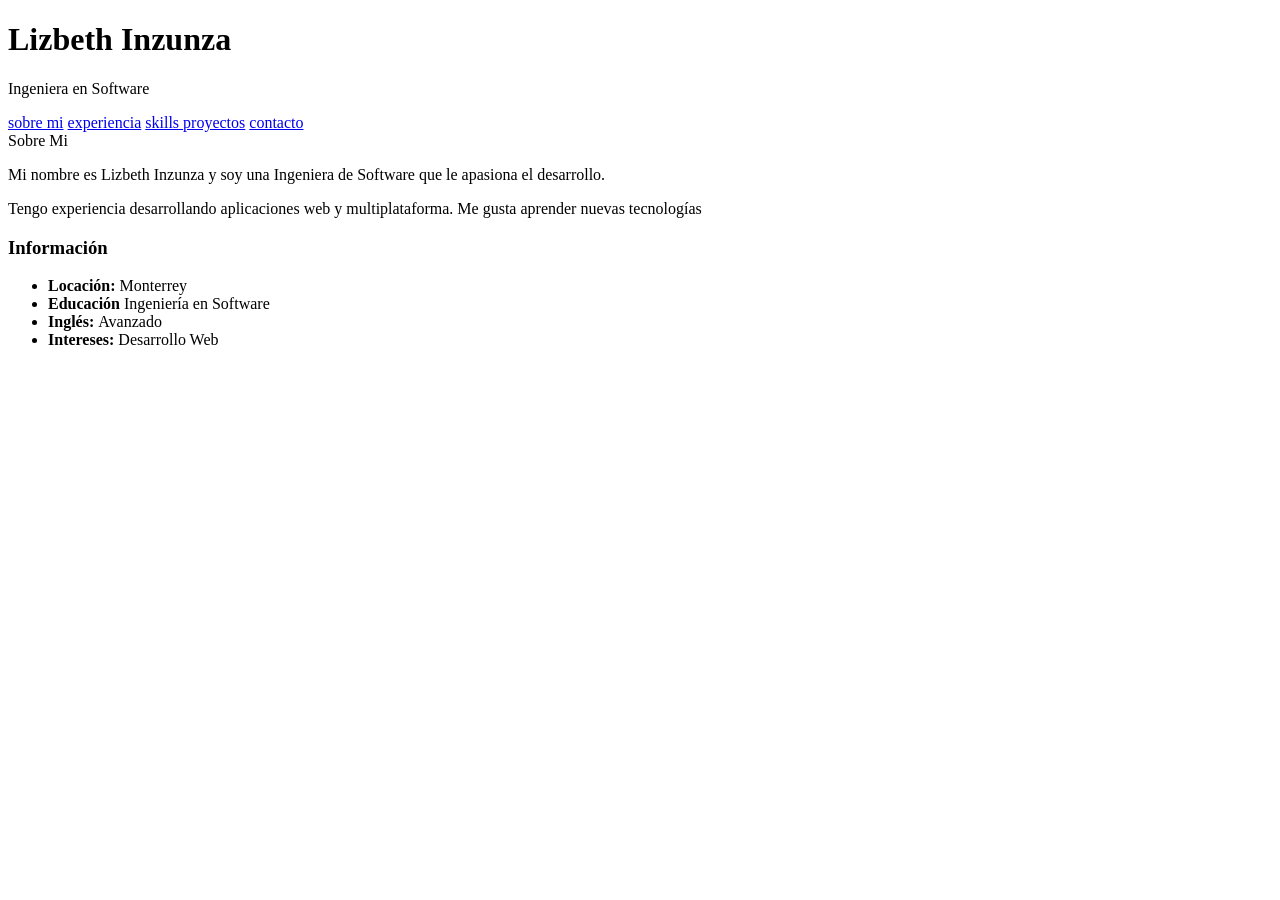
==== index.html @ e0406fb2 "Add initial HTML structure for personal website" ====
<!DOCTYPE html>
<html lang="en">
  <head>
    <meta charset="UTF-8">
    <link rel="stylesheet" href="./style.css">
    <meta name="viewport" content="width=device-width, initial-scale=1.0">
    <title>Lizbeth Inzunza - Ingeniera en Software </title>
  </head>
  <body>
    <header>
      <h1>Lizbeth Inzunza</h1>
      <p>Ingeniera en Software</p>

      <nav>
        <a href="#sobre">sobre mi</a>
        <a href="#experiencia">experiencia</a>
        <a href="#skills">skills </a>
        <a href="#proyectos">proyectos</a>
        <a href="#contacto">contacto</a>
      </nav>
    </header>

    <main>
      <section id="sobre"
        <h2>Sobre Mi</h2>
        <p>Mi nombre es Lizbeth Inzunza y soy una Ingeniera de Software que le apasiona el desarrollo. </p>

        <p>Tengo experiencia desarrollando aplicaciones web y multiplataforma. Me gusta aprender nuevas tecnologías</p>

        <aside>
          <h3> Información</h3>
          <ul>
            <li><strong>Locación:
            </strong>Monterrey</li>
            <li><strong>Educación
            </strong>Ingeniería en Software</li>
            <li><strong>Inglés:
            </strong>Avanzado</li>
            <li><strong>Intereses:
            </strong>Desarrollo Web</li>
          </ul>
        </aside>
      </section>
    </main>

    <script src="./script.js"></script>
  </body>
</html>
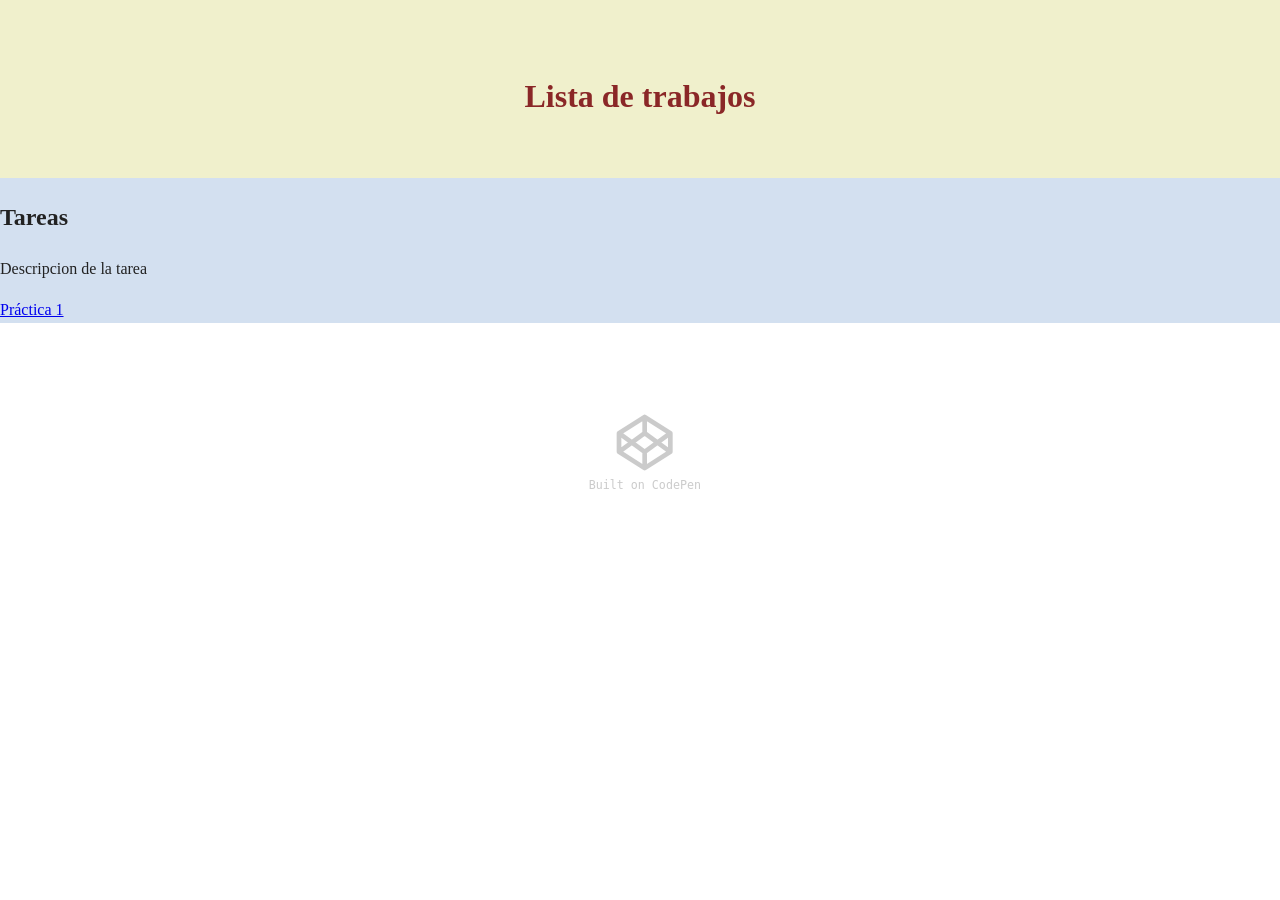
==== commit a26a3166: "Cards de Nike" ====
--- a/index.html
+++ b/index.html
@@ -4,44 +4,16 @@
     <meta charset="UTF-8">
     <link rel="stylesheet" href="./style.css">
     <meta name="viewport" content="width=device-width, initial-scale=1.0">
-    <title>Lizbeth Inzunza - Ingeniera en Software </title>
+    <title>Lista de Trabajos </title>
   </head>
   <body>
-    <header>
-      <h1>Lizbeth Inzunza</h1>
-      <p>Ingeniera en Software</p>
+      <header>
+        <h1>Lista de trabajos</h1>
+      </header>
 
-      <nav>
-        <a href="#sobre">sobre mi</a>
-        <a href="#experiencia">experiencia</a>
-        <a href="#skills">skills </a>
-        <a href="#proyectos">proyectos</a>
-        <a href="#contacto">contacto</a>
-      </nav>
-    </header>
-
-    <main>
-      <section id="sobre"
-        <h2>Sobre Mi</h2>
-        <p>Mi nombre es Lizbeth Inzunza y soy una Ingeniera de Software que le apasiona el desarrollo. </p>
-
-        <p>Tengo experiencia desarrollando aplicaciones web y multiplataforma. Me gusta aprender nuevas tecnologías</p>
-
-        <aside>
-          <h3> Información</h3>
-          <ul>
-            <li><strong>Locación:
-            </strong>Monterrey</li>
-            <li><strong>Educación
-            </strong>Ingeniería en Software</li>
-            <li><strong>Inglés:
-            </strong>Avanzado</li>
-            <li><strong>Intereses:
-            </strong>Desarrollo Web</li>
-          </ul>
-        </aside>
-      </section>
-    </main>
+      <h2>Tareas</h2>
+      <p>Descripcion de la tarea</p>
+      <a href="./practica1.html">Práctica 1</a>
 
     <script src="./script.js"></script>
   </body>
--- a/style.css
+++ b/style.css
@@ -0,0 +1,42 @@
+html {
+  height: 100%;
+  background: 50% 50% no-repeat
+    url('data:image/svg+xml,<svg viewBox="-20 -5 60 40" width="140" xmlns="http://www.w3.org/2000/svg" opacity="0.2"><path d="M1 8l11-7 11 7v8l-11 7-11-7zm0 0l11 8 11-8m0 8L12 8 1 16M12 1v7m0 8v7" fill="none" stroke="currentColor" stroke-linejoin="round" stroke-width="2"/><text x="-12" y="32" font-size="5" font-family="monospace" fill="currentColor">Built on CodePen</text></svg>');
+}
+
+body {
+  margin:0;
+  font-family: Georgia;
+  line-height: 1.6;
+  background-color: #D3E0F0;
+  color: #222;
+}
+
+header {
+  text-align: center;
+  padding: 50px 20px;
+  background-color: #F0F0CC;
+  color: #8A2727;  
+}
+
+header h1 {
+  margin-bottom: 5px;
+  header p {
+    margint-top: 0;
+    color: #ccc;
+  }
+}
+
+nav {
+    margin-top: 25px;
+}
+
+nav a {
+    color: #C95D5D;
+    text-decoration: none;
+    margin: 0 10px;
+}
+
+nav a:hover {
+    text-decoration: underline;
+}
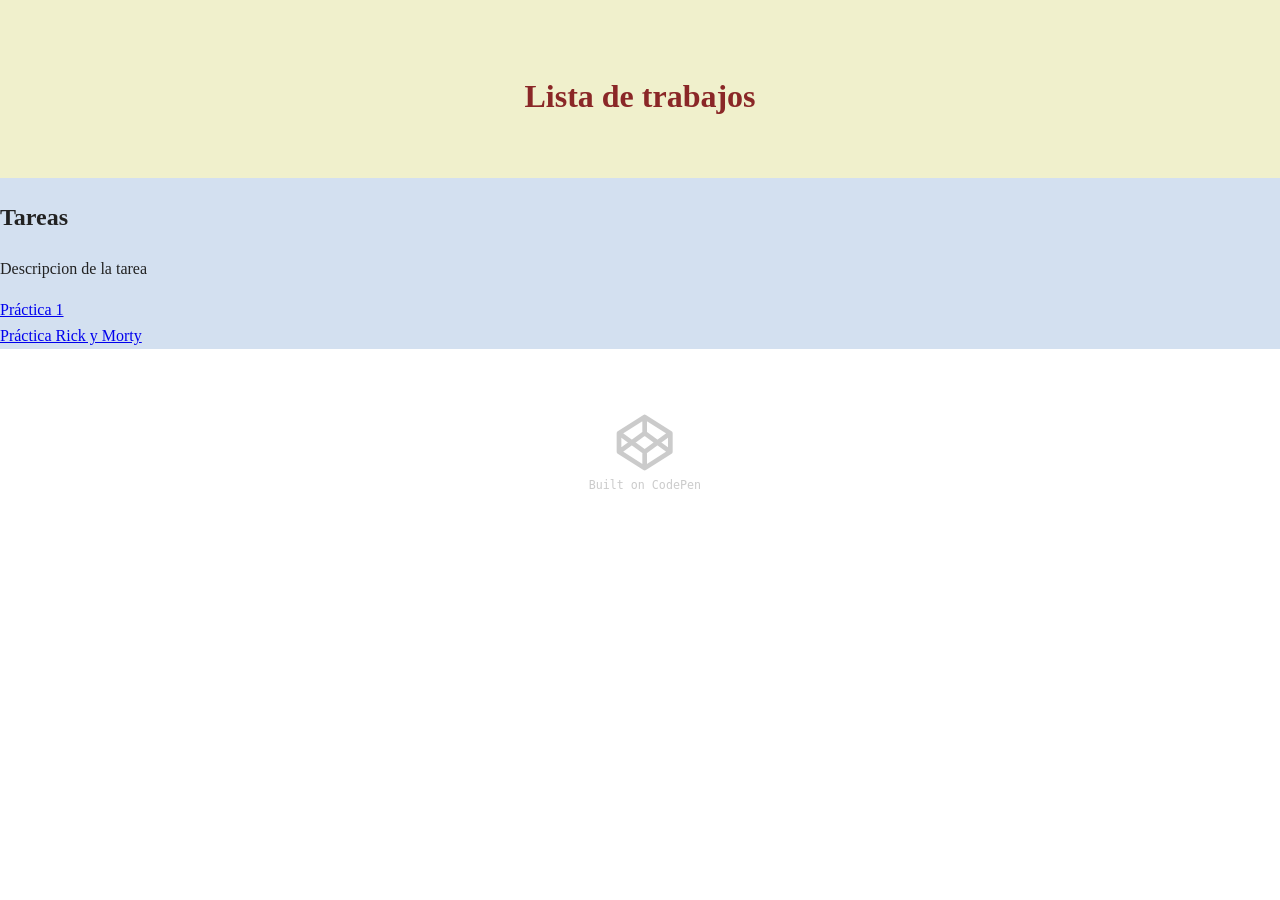
==== commit 04bc2561: "Rick y Morty" ====
--- a/index.html
+++ b/index.html
@@ -14,6 +14,8 @@
       <h2>Tareas</h2>
       <p>Descripcion de la tarea</p>
       <a href="./practica1.html">Práctica 1</a>
+      <br>
+      <a href="./practica_rick_morty/index.html">Práctica Rick y Morty</a>
 
     <script src="./script.js"></script>
   </body>
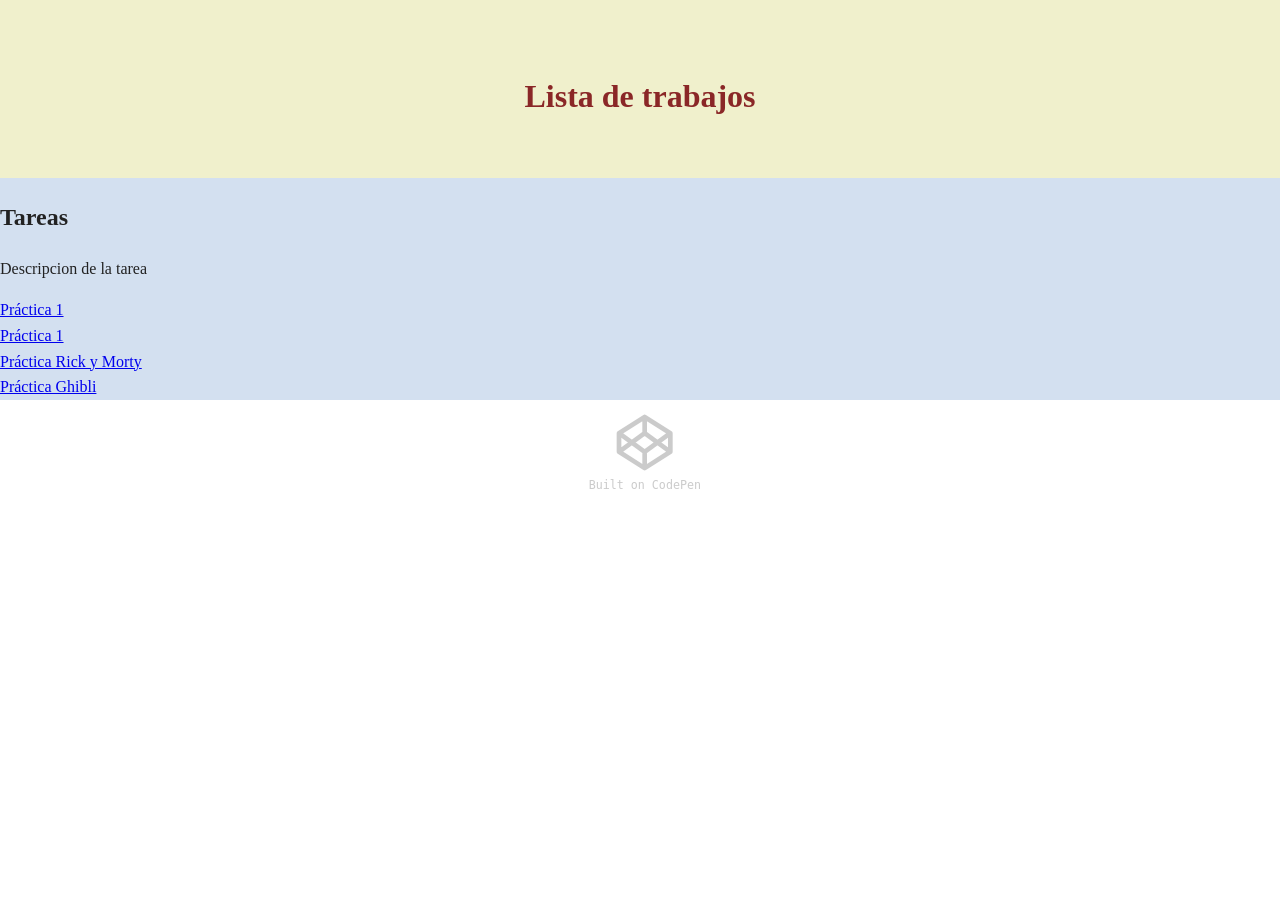
==== commit aae80951: "refactor: reestructuración de carpetas" ====
--- a/index.html
+++ b/index.html
@@ -13,9 +13,13 @@
 
       <h2>Tareas</h2>
       <p>Descripcion de la tarea</p>
-      <a href="./practica1.html">Práctica 1</a>
+      <a href="cv/index.html">Práctica 1</a>
+      <br>
+      <a href="practica1/practica1.html">Práctica 1</a>
       <br>
       <a href="./practica_rick_morty/index.html">Práctica Rick y Morty</a>
+      <br>
+      <a href="practica_ghibli/index.html">Práctica Ghibli</a>
 
     <script src="./script.js"></script>
   </body>
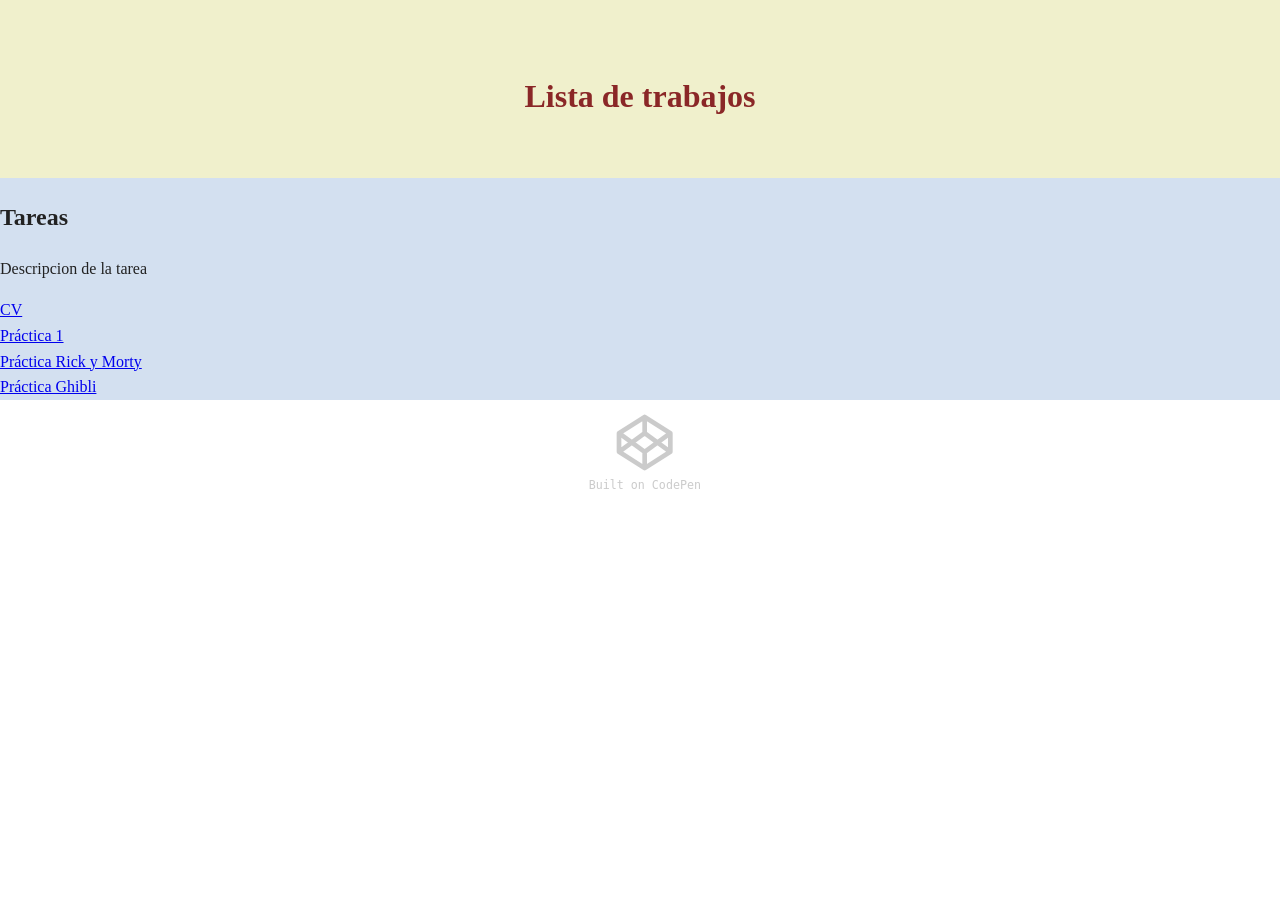
==== commit 36dc6544: "fix: modificacipon en rutas de index" ====
--- a/index.html
+++ b/index.html
@@ -13,7 +13,7 @@
 
       <h2>Tareas</h2>
       <p>Descripcion de la tarea</p>
-      <a href="cv/index.html">Práctica 1</a>
+      <a href="cv/index.html">CV</a>
       <br>
       <a href="practica1/practica1.html">Práctica 1</a>
       <br>
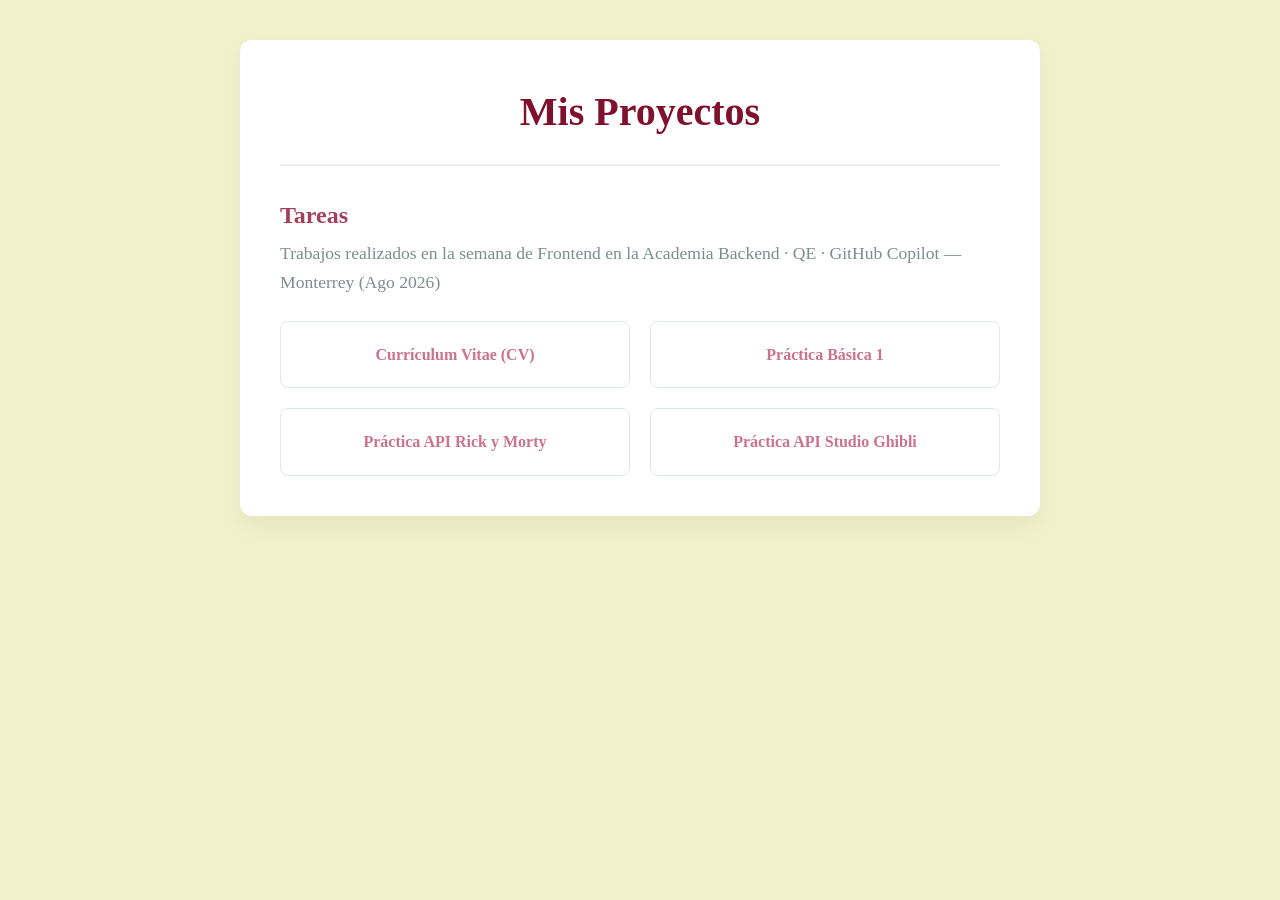
==== commit 35701665: "style: cambios de estilo de index principal" ====
--- a/index.html
+++ b/index.html
@@ -1,26 +1,32 @@
 <!DOCTYPE html>
-<html lang="en">
-  <head>
+<html lang="es">
+<head>
     <meta charset="UTF-8">
     <link rel="stylesheet" href="./style.css">
+    <link rel="stylesheet" href="../back.css">
     <meta name="viewport" content="width=device-width, initial-scale=1.0">
-    <title>Lista de Trabajos </title>
-  </head>
-  <body>
-      <header>
-        <h1>Lista de trabajos</h1>
-      </header>
+    <title>Lista de Trabajos</title>
+</head>
+<body>
 
-      <h2>Tareas</h2>
-      <p>Descripcion de la tarea</p>
-      <a href="cv/index.html">CV</a>
-      <br>
-      <a href="practica1/practica1.html">Práctica 1</a>
-      <br>
-      <a href="./practica_rick_morty/index.html">Práctica Rick y Morty</a>
-      <br>
-      <a href="practica_ghibli/index.html">Práctica Ghibli</a>
+<div class="main-container">
+    <header>
+        <h1>Mis Proyectos</h1>
+    </header>
 
-    <script src="./script.js"></script>
-  </body>
-</html>
+    <section class="work-section">
+        <h2>Tareas</h2>
+        <p class="subtitle">Trabajos realizados en la semana de Frontend en la Academia Backend · QE · GitHub Copilot — Monterrey (Ago 2026)</p>
+
+        <ul class="job-list">
+            <li><a href="cv/index.html">Currículum Vitae (CV)</a></li>
+            <li><a href="practica1/practica1.html">Práctica Básica 1</a></li>
+            <li><a href="./practica_rick_morty/index.html">Práctica API Rick y Morty</a></li>
+            <li><a href="practica_ghibli/index.html">Práctica API Studio Ghibli</a></li>
+        </ul>
+    </section>
+</div>
+
+<script src="./script.js"></script>
+</body>
+</html>
--- a/style.css
+++ b/style.css
@@ -1,42 +1,78 @@
-html {
-  height: 100%;
-  background: 50% 50% no-repeat
-    url('data:image/svg+xml,<svg viewBox="-20 -5 60 40" width="140" xmlns="http://www.w3.org/2000/svg" opacity="0.2"><path d="M1 8l11-7 11 7v8l-11 7-11-7zm0 0l11 8 11-8m0 8L12 8 1 16M12 1v7m0 8v7" fill="none" stroke="currentColor" stroke-linejoin="round" stroke-width="2"/><text x="-12" y="32" font-size="5" font-family="monospace" fill="currentColor">Built on CodePen</text></svg>');
+
+* {
+    box-sizing: border-box;
+    margin: 0;
+    padding: 0;
 }
 
 body {
-  margin:0;
-  font-family: Georgia;
-  line-height: 1.6;
-  background-color: #D3E0F0;
-  color: #222;
+    font-family: 'Georgia';
+    background-color: #F2F1CB;
+    color: #333;
+    line-height: 1.6;
+    display: flex;
+    justify-content: center;
+    padding: 40px 20px;
 }
 
-header {
-  text-align: center;
-  padding: 50px 20px;
-  background-color: #F0F0CC;
-  color: #8A2727;  
+.main-container {
+    max-width: 800px;
+    width: 100%;
+    background: #fff;
+    padding: 40px;
+    border-radius: 12px;
+    box-shadow: 0 10px 25px rgba(0,0,0,0.05);
 }
 
-header h1 {
-  margin-bottom: 5px;
-  header p {
-    margint-top: 0;
-    color: #ccc;
-  }
+
+header {
+    text-align: center;
+    margin-bottom: 30px;
+    border-bottom: 2px solid #eee;
+    padding-bottom: 20px;
 }
 
-nav {
-    margin-top: 25px;
+h1 {
+    color: #80112E;
+    font-size: 2.5rem;
 }
 
-nav a {
-    color: #C95D5D;
-    text-decoration: none;
-    margin: 0 10px;
+
+.work-section h2 {
+    color: #A63D5B;
+    margin-bottom: 5px;
 }
 
-nav a:hover {
-    text-decoration: underline;
+.subtitle {
+    color: #7f8c8d;
+    margin-bottom: 25px;
+    font-size: 1.1rem;
 }
+
+.job-list {
+    list-style: none;
+    display: grid;
+    grid-template-columns: repeat(auto-fit, minmax(250px, 1fr));
+    gap: 20px;
+}
+
+.job-list li a {
+    display: block;
+    background-color: #fff;
+    color: #CC728C;
+    text-decoration: none;
+    padding: 20px;
+    border: 1px solid #e1e8ed;
+    border-radius: 8px;
+    font-weight: bold;
+    text-align: center;
+    transition: all 0.3s ease;
+}
+
+.job-list li a:hover {
+    background-color: #A63D5B;
+    color: #fff;
+    border-color: #3498db;
+    transform: translateY(-5px);
+    box-shadow: 0 5px 15px rgba(52, 152, 219, 0.3);
+}
--- a/back.css
+++ b/back.css
@@ -0,0 +1,19 @@
+.btn-back {
+    display: inline-block;
+    margin-bottom: 20px;
+    padding: 10px 18px;
+    background-color: #80112E;
+    color: #ffffff;
+    text-decoration: none;
+    border-radius: 6px;
+    font-family: 'Georgia', serif;
+    font-weight: bold;
+    box-shadow: 0 4px 6px rgba(0, 0, 0, 0.1);
+    transition: all 0.3s ease;
+}
+
+.btn-back:hover {
+    background-color: #A63D5B;
+    transform: translateX(-5px);
+    color: #ffffff;
+}
